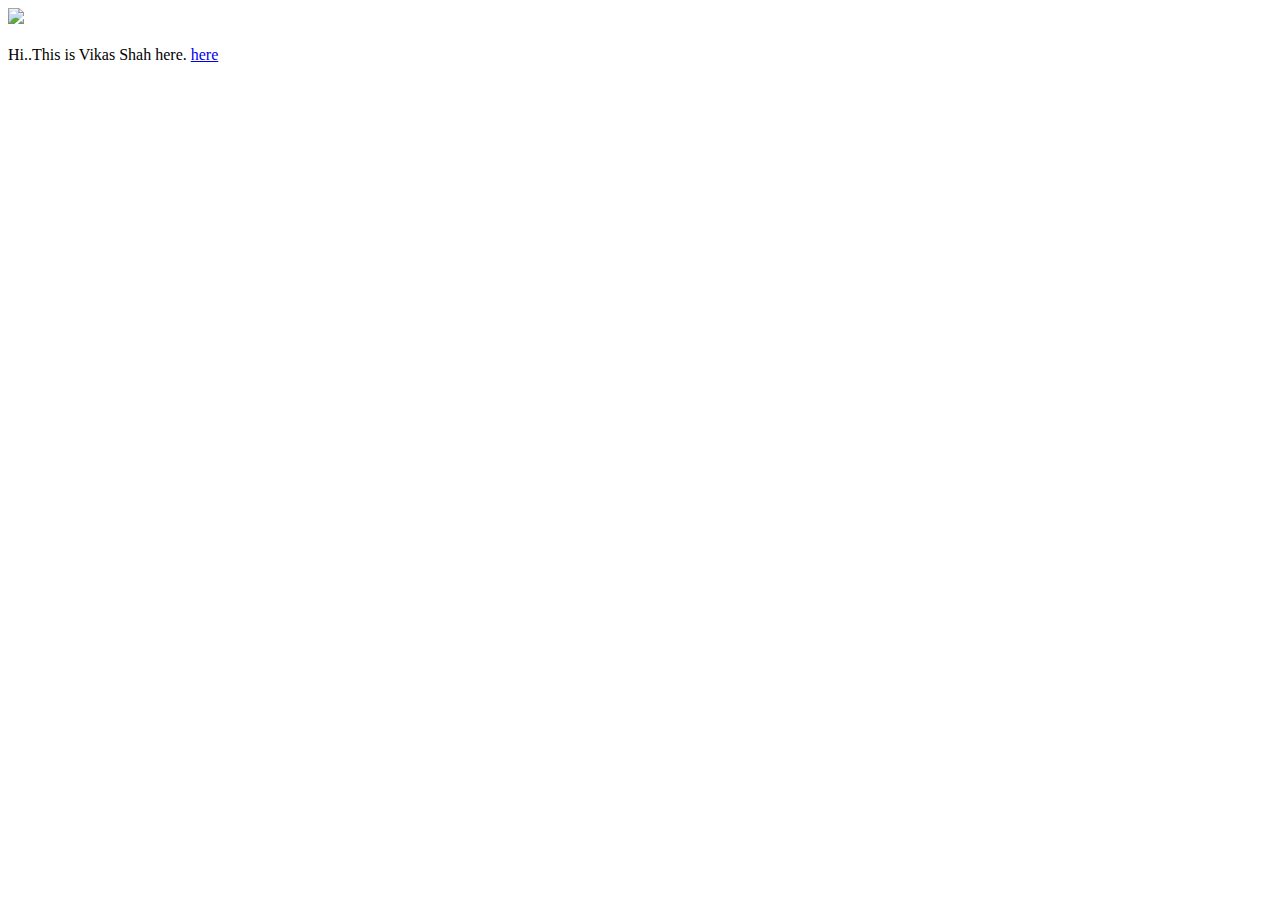
==== ui/index.html @ 97fca9be "[imad-console] Updates ui/index.html" ====
<!doctype html>
<html>
    <head>
        <link href="/ui/style.css" rel="stylesheet" />
    </head>
    <body>
        <div class="center">
            <img src="/ui/madi.png" class="img-medium"/>
        </div> 
        <br>   
        <div class="center text-big bold">
            Hi..This is Vikas Shah here.
            <a href="https://www.google.com" >here</a>
        </div>
        <script type="text/javascript" src="/ui/main.js">
        </script>
    </body>
</html>
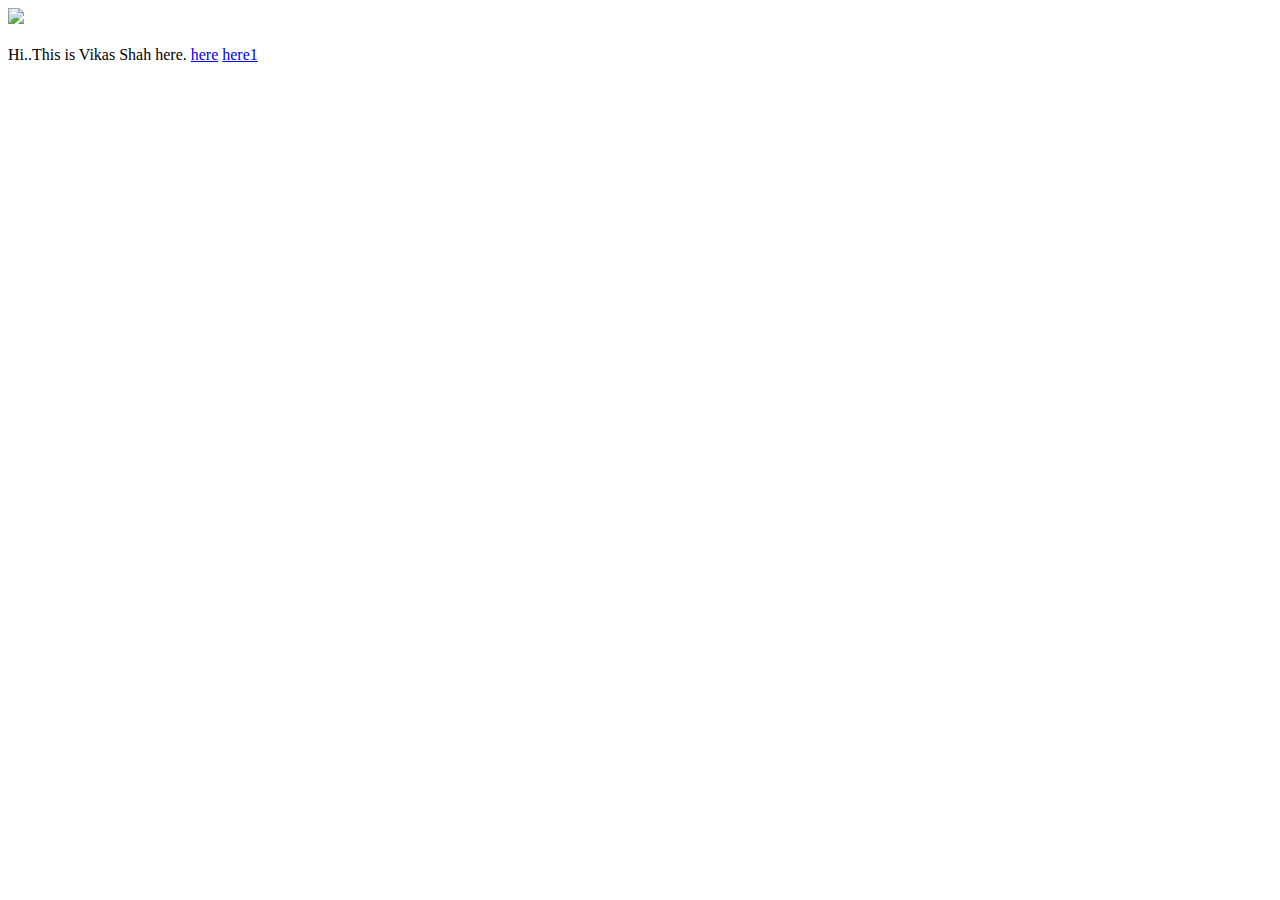
==== commit 04a7e454: "[imad-console] Updates ui/index.html" ====
--- a/ui/index.html
+++ b/ui/index.html
@@ -11,6 +11,7 @@
         <div class="center text-big bold">
             Hi..This is Vikas Shah here.
             <a href="https://www.google.com" >here</a>
+            <a href="xyz.html" >here1</a>
         </div>
         <script type="text/javascript" src="/ui/main.js">
         </script>
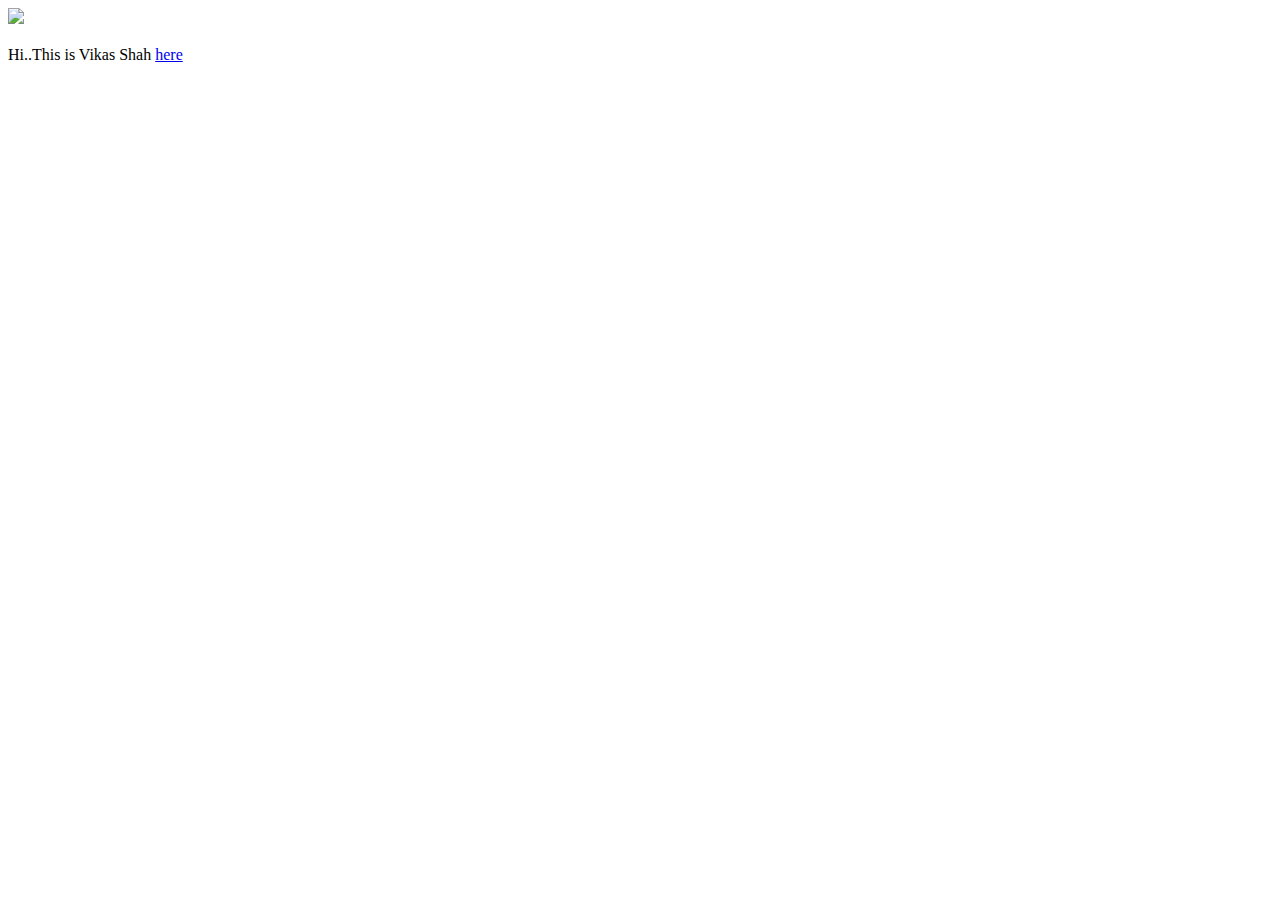
==== commit 475218ee: "[imad-console] Updates ui/index.html" ====
--- a/ui/index.html
+++ b/ui/index.html
@@ -9,9 +9,8 @@
         </div> 
         <br>   
         <div class="center text-big bold">
-            Hi..This is Vikas Shah here.
-            <a href="https://www.google.com" >here</a>
-            <a href="xyz.html" >here1</a>
+            Hi..This is Vikas Shah <a href="/ui/xyz.html" >here</a>
+            
         </div>
         <script type="text/javascript" src="/ui/main.js">
         </script>
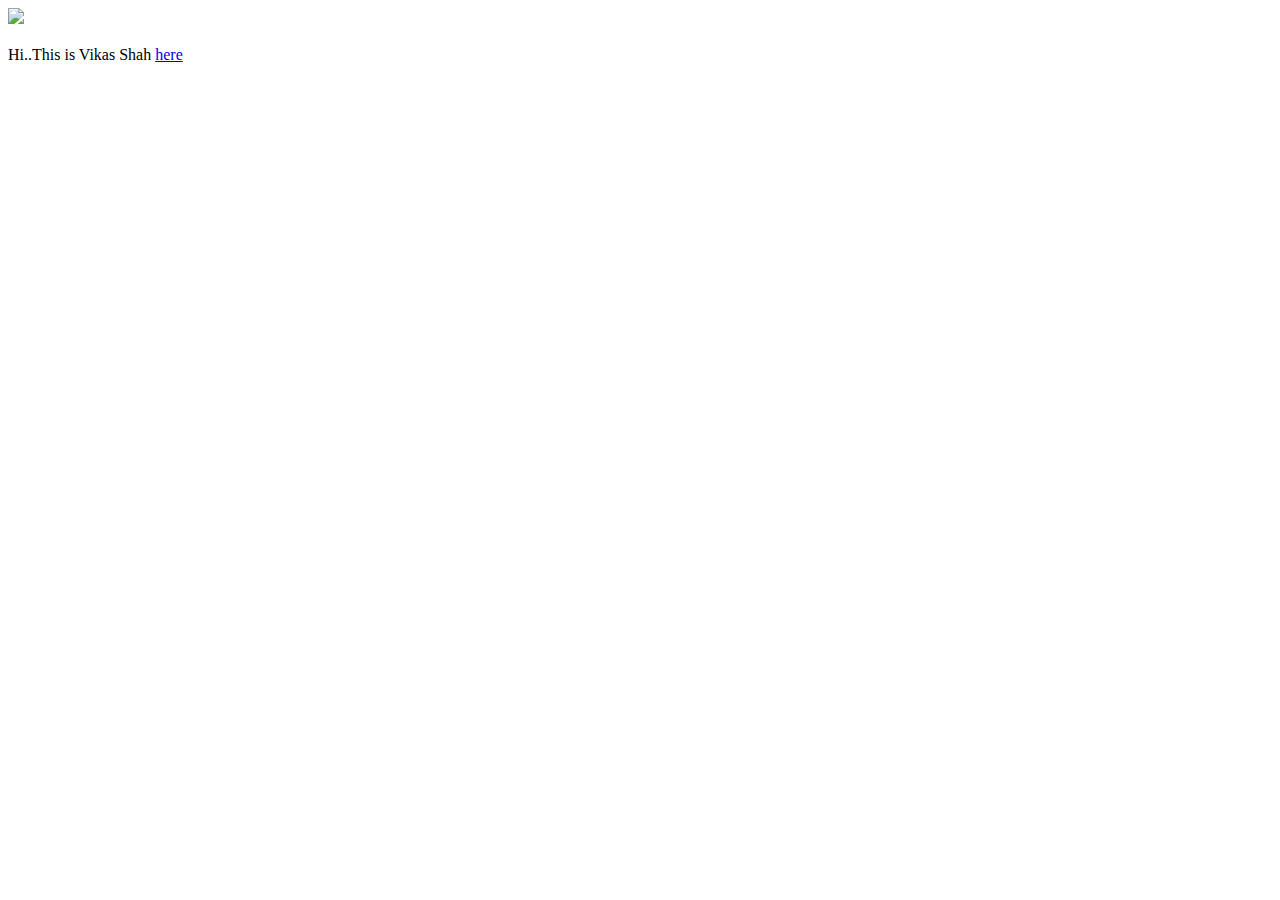
==== commit 866d63d6: "[imad-console] Updates ui/index.html" ====
--- a/ui/index.html
+++ b/ui/index.html
@@ -1,15 +1,15 @@
 <!doctype html>
 <html>
     <head>
-        <link href="/ui/style.css" rel="stylesheet" />
+        <link href="style.css" rel="stylesheet" />
     </head>
     <body>
         <div class="center">
-            <img src="/ui/madi.png" class="img-medium"/>
+            <img src="/madi.png" class="img-medium"/>
         </div> 
         <br>   
         <div class="center text-big bold">
-            Hi..This is Vikas Shah <a href="/ui/xyz.html" >here</a>
+            Hi..This is Vikas Shah <a href="test.html" >here</a>
             
         </div>
         <script type="text/javascript" src="/ui/main.js">
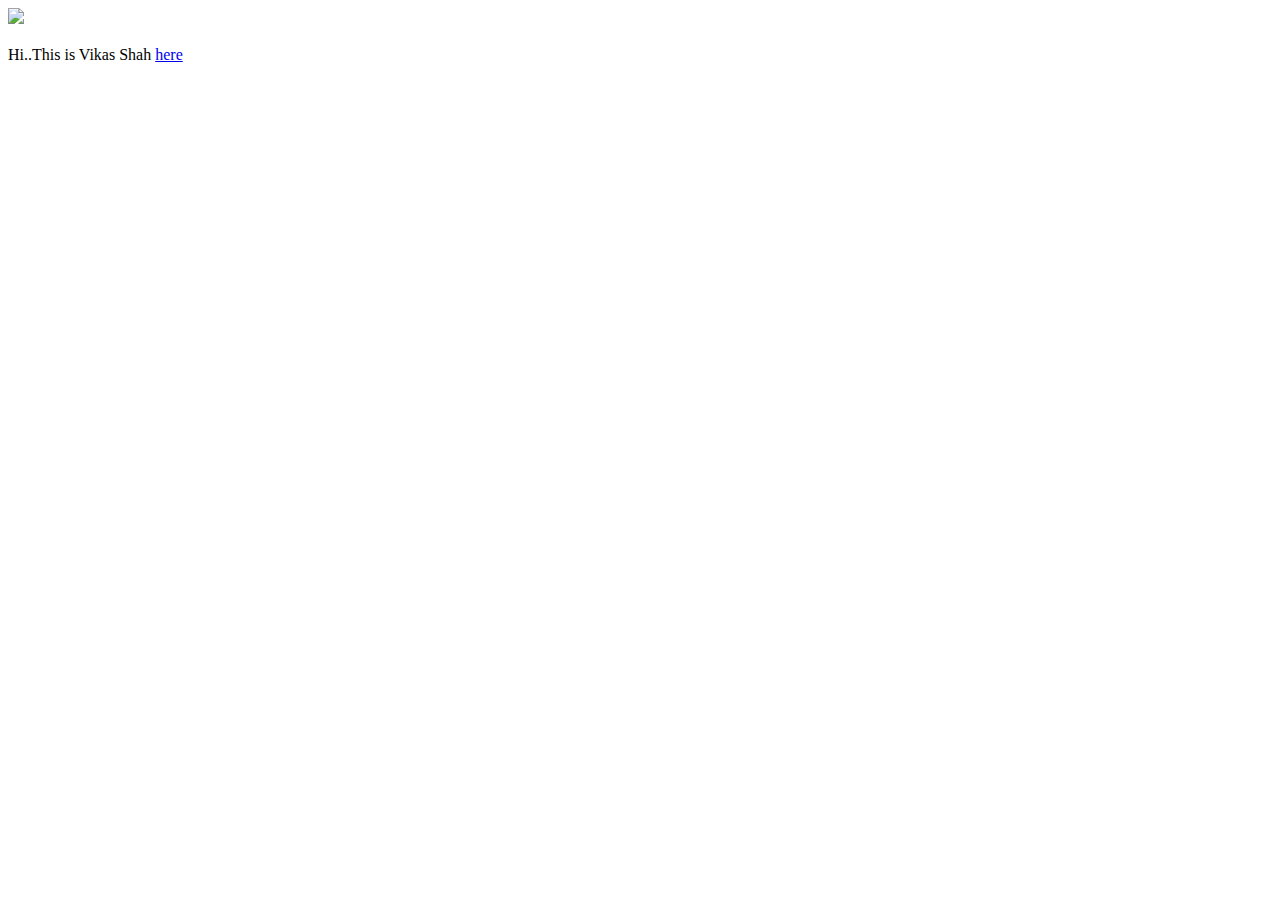
==== commit fc2e7d5c: "[imad-console] Updates ui/index.html" ====
--- a/ui/index.html
+++ b/ui/index.html
@@ -5,11 +5,11 @@
     </head>
     <body>
         <div class="center">
-            <img src="/madi.png" class="img-medium"/>
+            <img src="madi.png" class="img-medium"/>
         </div> 
         <br>   
         <div class="center text-big bold">
-            Hi..This is Vikas Shah <a href="test.html" >here</a>
+            Hi..This is Vikas Shah <a href="test" >here</a>
             
         </div>
         <script type="text/javascript" src="/ui/main.js">
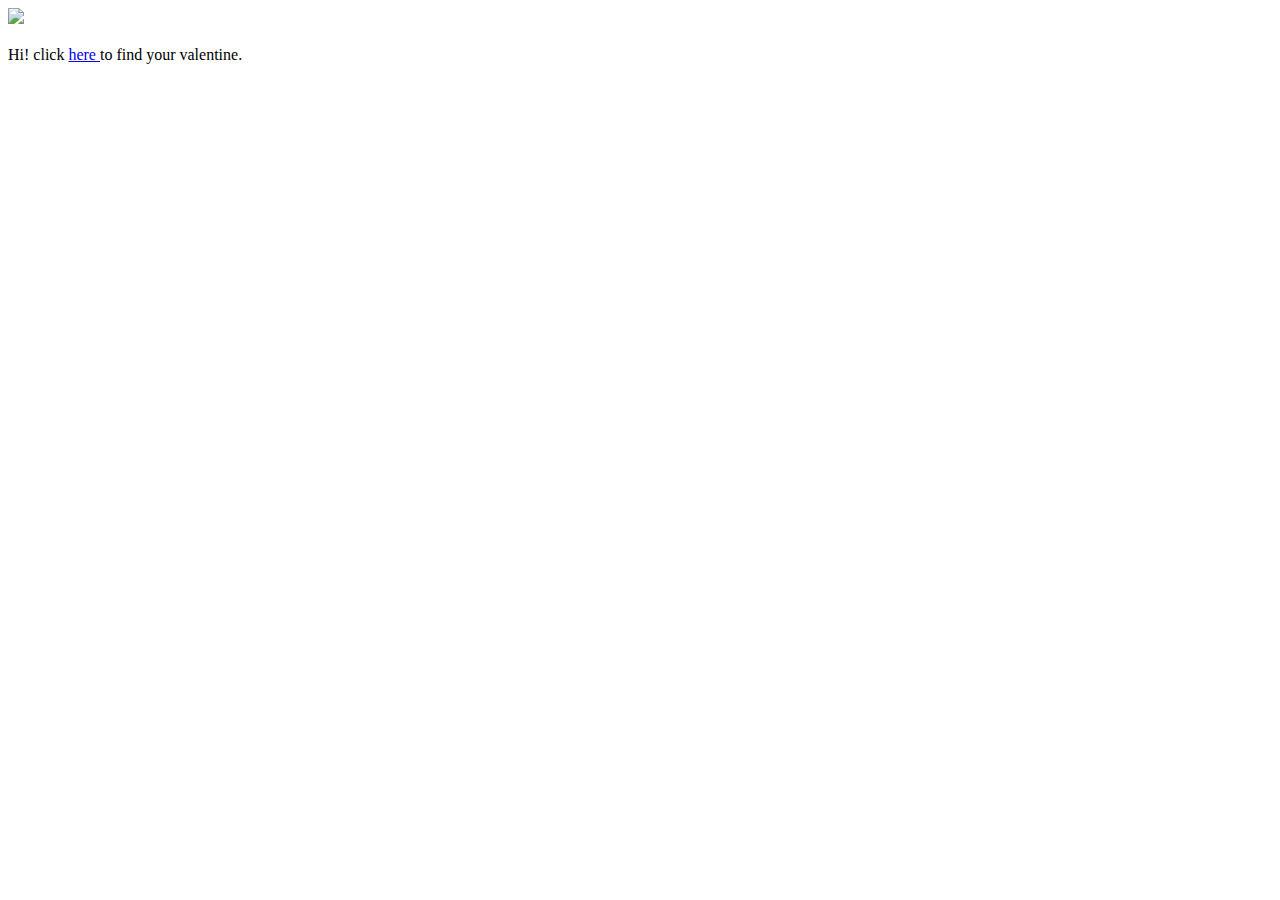
==== commit 2fea591f: "[imad-console] Updates ui/index.html" ====
--- a/ui/index.html
+++ b/ui/index.html
@@ -1,16 +1,16 @@
 <!doctype html>
 <html>
     <head>
-        <link href="style.css" rel="stylesheet" />
+    <title>Starlord</title>   
+    <link href="/ui/style.css" rel="stylesheet" />
     </head>
     <body>
         <div class="center">
-            <img src="madi.png" class="img-medium"/>
-        </div> 
-        <br>   
+            <img src="/ui/madi.png" class="img-medium"/>
+        </div>
+        <br>
         <div class="center text-big bold">
-            Hi..This is Vikas Shah <a href="test" >here</a>
-            
+            Hi! click <a href="xyz.html"> here </a> to find your valentine.
         </div>
         <script type="text/javascript" src="/ui/main.js">
         </script>
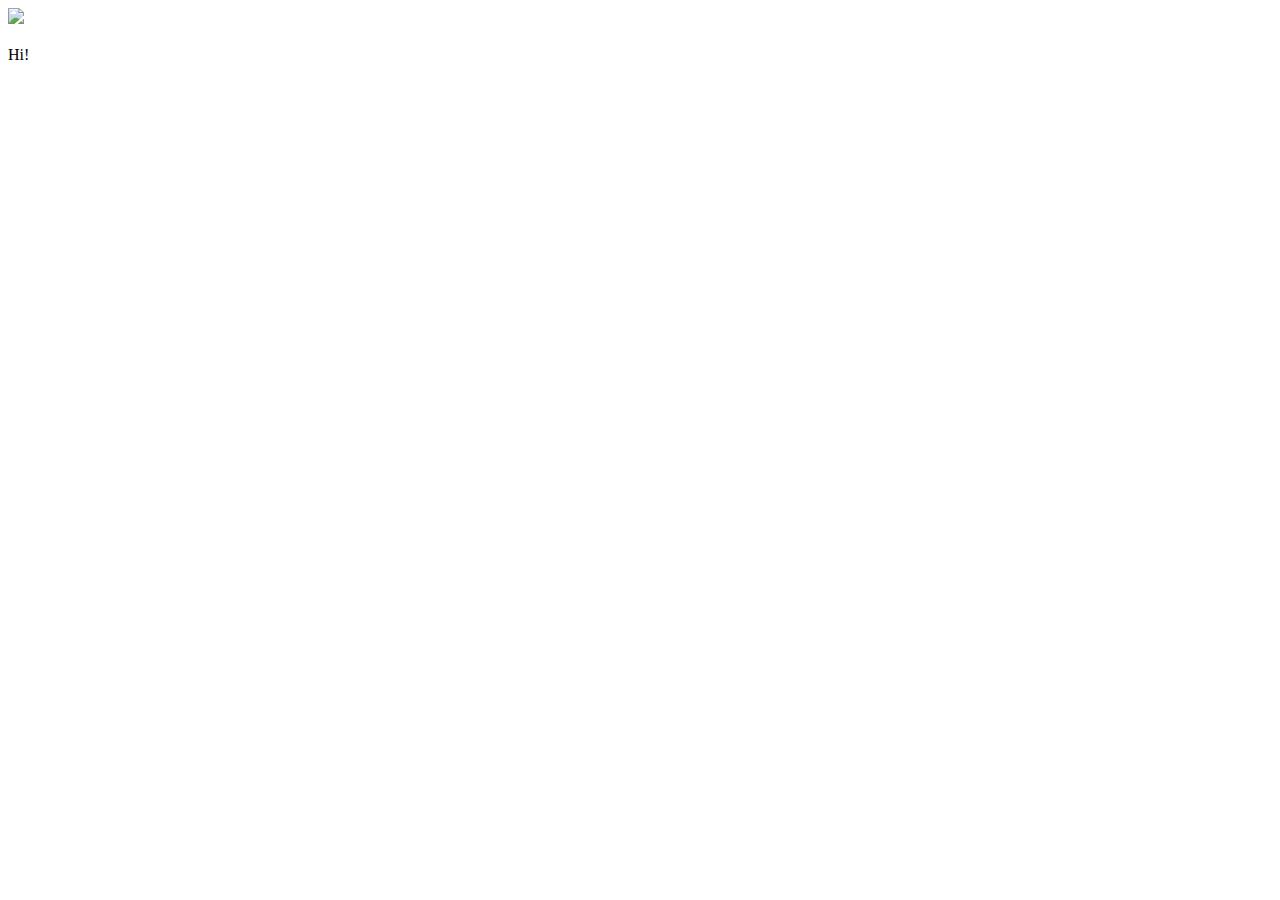
==== commit f36ffb2e: "[imad-console] Updates ui/index.html" ====
--- a/ui/index.html
+++ b/ui/index.html
@@ -2,15 +2,15 @@
 <html>
     <head>
     <title>Starlord</title>   
-    <link href="/ui/style.css" rel="stylesheet" />
+    <link href="style.css" rel="stylesheet" />
     </head>
     <body>
         <div class="center">
-            <img src="/ui/madi.png" class="img-medium"/>
+            <img src="madi.png" class="img-medium"/>
         </div>
         <br>
         <div class="center text-big bold">
-            Hi! click <a href="xyz.html"> here </a> to find your valentine.
+            Hi!
         </div>
         <script type="text/javascript" src="/ui/main.js">
         </script>
